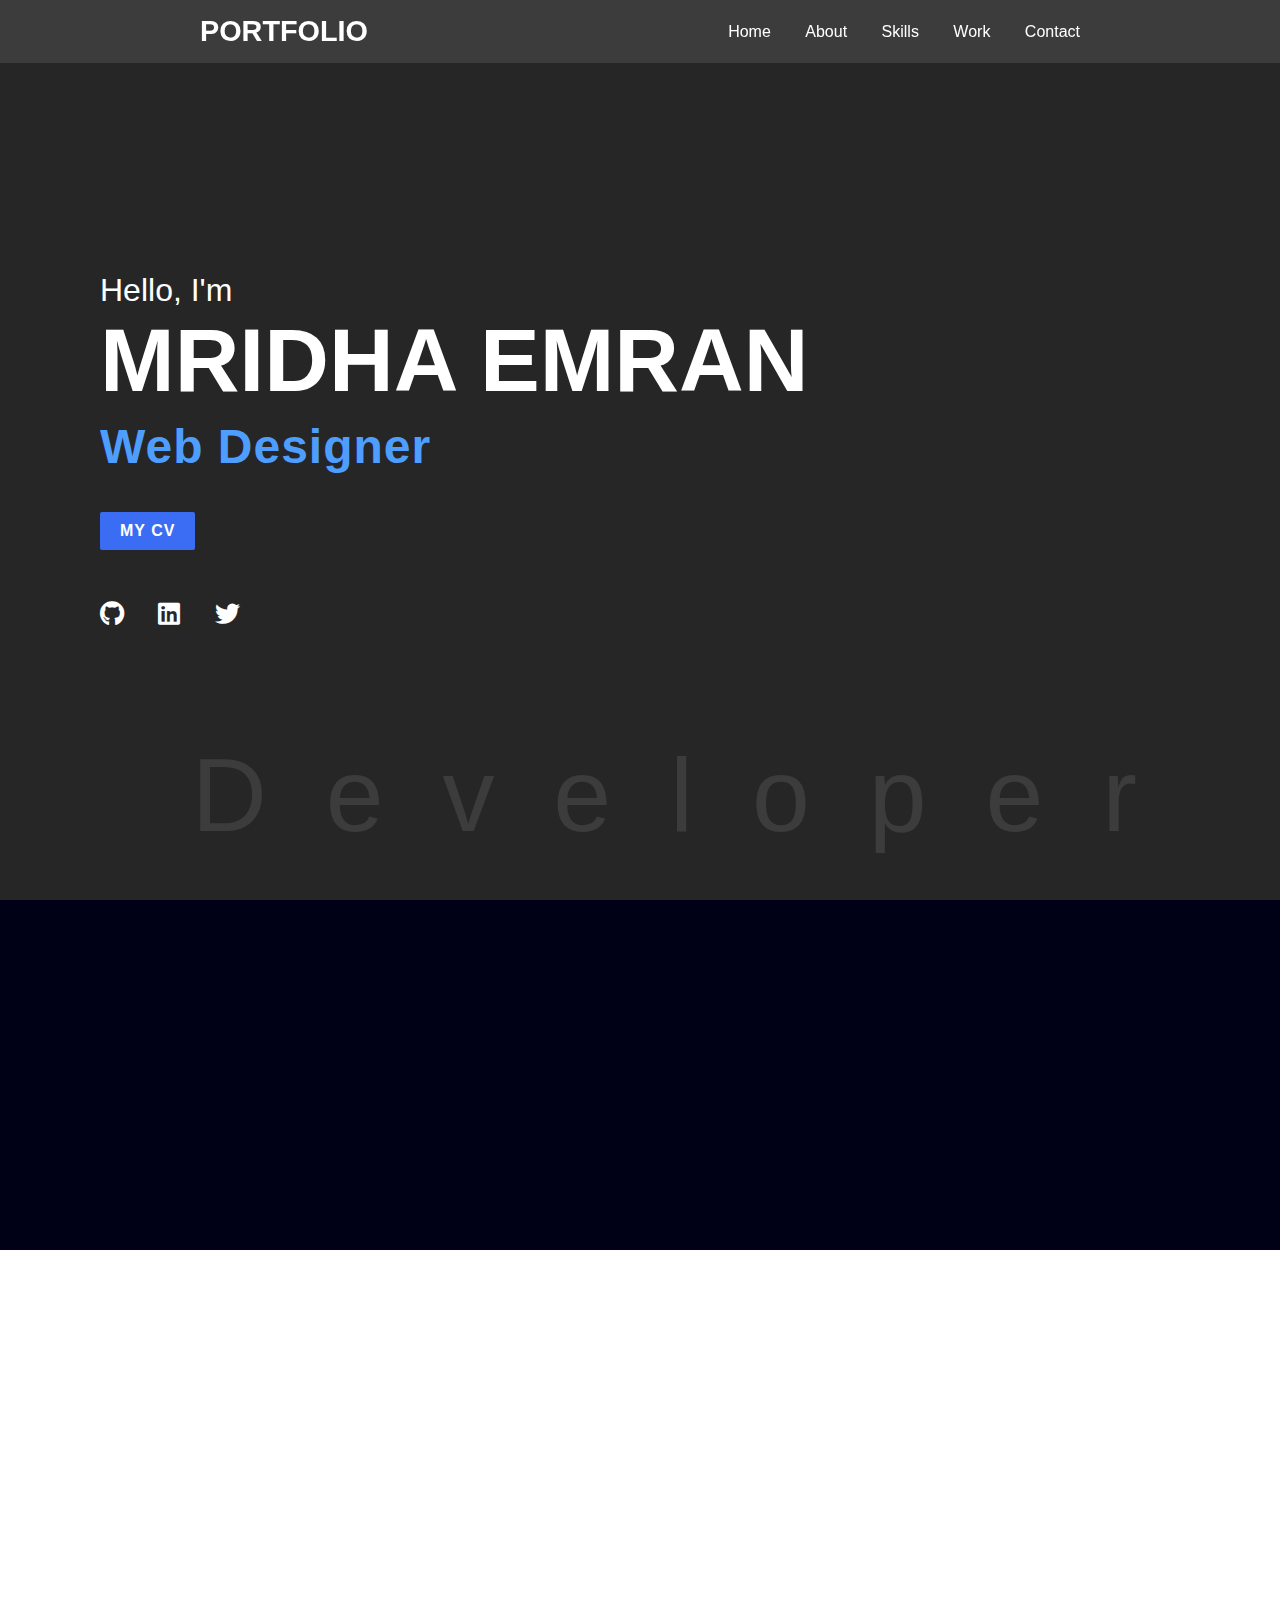
==== index.html @ 888cc500 "protfolio" ====
<!DOCTYPE html>
<html lang="en" dir="ltr">
  <head>
    <meta charset="utf-8">
    <meta name="viewport" content="width=device-width, initial-scale=1.0">
    <title>Responsive Personal Portfolio Website - HTML, CSS & Vanilla Javascript</title>
    <link rel="stylesheet" href="style.css">
    <link rel="stylesheet" href="https://cdnjs.cloudflare.com/ajax/libs/font-awesome/5.15.2/css/all.min.css">
    <link href='https://cdn.jsdelivr.net/npm/boxicons@2.0.5/css/boxicons.min.css' rel='stylesheet'>
  </head>
  <body>

    <div class="scrollToTop-btn">
      <i class="fas fa-angle-up"></i>
    </div>

    <header>
      <a href="#" class="brand">Portfolio</a>
      <div class="menu-btn"></div>
      <div class="navigation">
        <a href="#main">Home</a>
        <a href="#about">About</a>
        <a href="#skills">Skills</a>
        <a href="#work">Work</a>
        <a href="#contact">Contact</a>
      </div>
    </header>

    <section class="main" id="main">
        <div class="circle1"></div>
      <div class="content">
        <h2>Hello, I'm<br><span>MRIDHA EMRAN</span></h2>
        <div class="animated-text">
          <h3>Web Designer</h3>
          <h3>FULL STACK Developer</h3>
        </div>
        <a href="image/développeur web cv.pdf" class="btn">my cv</a>
        <div class="media-icons">
          <a href="#"><i class="fab fa-github"></i></a>
          <a href="#"><i class="fab fa-linkedin"></i></a>
          <a href="#"><i class="fab fa-twitter"></i></a>
        </div>
      </div>
      <div class="watermark1">
        <span>D</span>
        <span>e</span>
        <span>v</span>
        <span>e</span>
        <span>l</span>
        <span>o</span>
        <span>p</span>
        <span>e</span>
        <span>r</span>
    </div>


    </section>

    <section class="about" id="about">
      <div class="title reveal">
        <h2 class="section-title">About Me</h2>
      </div>
      <div class="content">
        
        <div class="column col-right reveal">
          <h2 class="content-title">Hey There! I'm Emran Mridha</h2>
          <p class="paragraph-text">I started my coding journey very recently and now I'm  doing a training fullstck web developer . You may have noticed from my portfolio,  i have done some project during my training.  i   like to do interesting design and user-friendly functionality. now i am searching for a traineeship to make myself better in web developer.if you're looking for a developer to add to your team, I'd love to hear from you!
          </p>
          <a href="#" class="btn">See More</a>
        </div>
      </div>
    </section>

    <section class="skills-contact" id="skills">
      <div class="title reveal">
        <h2 class="section-title">Skills</h2>
      </div>
      <div class="content">
        <div class="row">
          <div class="card reveal">
            <div class="contact-icon">
              <i class='bx bxl-javascript  myDIV' style='color:#d5f302'></i>
            </div>
            <div class="info">
              <h3>Javascript</h3>
              
            </div>
          </div>
          <div class="card reveal">
            <div class="contact-icon">
              <i class='bx bxl-react  hideDiv' style='color:#0a1af5' ></i>
            </div>
            <div class="info">
              <h3>Recat</h3>
              
            </div>
          </div>
          <div class="card reveal">
            <div class="contact-icon">
              <i class='bx bxl-jquery hideDiv-jquery' style='color:#0038f0' ></i>
            </div>
            <div class="info">
              <h3>JQuery</h3>
          
            </div>
          </div>
          <div class="card reveal">
            <div class="contact-icon">
              <i class='bx bxl-nodejs  hideDiv-nodejs' style='color:#0aef0a' ></i> 
            </div>
            <div class="info">
              <h3>Node.js</h3>
              
            </div>
          </div>
          <div class="card reveal">
            <div class="contact-icon">
              <i class='bx bxs-data  hideDiv-mongodb' style='color:#0aef0a' ></i>
            </div>
            <div class="info">
              <h3>MongoDB</h3>
            
            </div>
          </div>
          <div class="card reveal">
            <div class="contact-icon">
              <i class='bx bxl-html5  hideDiv-html' style='color:#f3781f' ></i>
            </div>
            <div class="info">
              <h3>HTML</h3>
              
            </div> 
          </div>
          <div class="card reveal">
            <div class="contact-icon">
              <i class='bx bxl-css3 hideDiv-css' style='color:#2040f5' ></i>
            </div>
            <div class="info">
              <h3>CSS</h3>
        
            </div>
          </div>
          <div class="card reveal">
            <div class="contact-icon">
              <i class='bx bxl-bootstrap hideDiv-bootstrap' style='color:#8720f5' ></i>
            </div>
            <div class="info">
              <h3>Bootstrap</h3>
              
            </div>
          </div>
          
        </div>
       
    </section>

    <section class="work" id="work">
      <div class="title reveal">
        <h2 class="section-title">My Work</h2>
      </div>
      <div class="content">
        <div class="card reveal">
          <div class="card-img">
            <img src="image/screen2.png" alt="">
          </div>
        </div>
        <div class="card reveal">
          <div class="card-img">
            <img src="image/screen3.png" alt="">
          </div>
        </div>
        <div class="card reveal">
          <div class="card-img">
            <img src="image/image.jpg" alt="">
          </div>
        </div>
       
        <div class="title reveal">
          <a href="#" class="btn">See All</a>
        </div>
      </div>
    </section>

    <section class="skills-contact" id="contact">
      <div class="title reveal">
        <h2 class="section-title">Contact Me</h2>
      </div>
      <div class="content">
        <div class="row">
          <div class="card reveal">
            <div class="contact-icon">
              <i class="fas fa-map-marker-alt"></i>
            </div>
            <div class="info">
              <h3>Address</h3>
              <span>Address, City, Country</span>
            </div>
          </div>
          <div class="card reveal">
            <div class="contact-icon">
              <i class="fas fa-phone"></i>
            </div>
            <div class="info">
              <h3>Phone</h3>
              <span>+07 54 40 47 36</span>
            </div>
          </div>
          <div class="card reveal">
            <div class="contact-icon">
              <i class="fas fa-envelope"></i>
            </div>
            <div class="info">
              <h3>Email Address</h3>
              <span>tec.emran@gmail.com</span>
            </div>
          </div> 
        </div>
        <!-- <div class="row">
          <div class="contact-form reveal">
            <h3>Send Message</h3>
            <div class="input-box">
              <input type="text" name="" value="" placeholder="Name">
            </div>
            <div class="input-box">
              <input type="text" name="" value="" placeholder="Email">
            </div>
            <div class="input-box">
              ,
            </div>
            <div class="input-box">
              <input type="submit" class="send-btn" name="" value="Send"/>
            </div>
          </div>
        </div>
      </div> -->
    </section>

    
    <script src="script.js" charset="utf-8"></script>


  </body>
</html>
---- style.css ----
*{
  margin: 0;
  padding: 0;
  box-sizing: border-box;
  font-family: 'Poppins', sans-serif;
  scroll-behavior: smooth;
}

section{
  padding: 50px 100px;
}

.main{
  position: relative;
  width: 100%;
  min-height: 100vh;
  display: flex;
  align-items: center;
  background: #262626;
  background-size: cover;
  background-position: center;
  background-attachment: fixed;
}

.main .content{
  max-width: 800px;
}

.main .content h2{
  color: #fff;
  font-size: 2em;
  font-weight: 500;
}

.main .content h2 span{
  font-size: 2.8em;
  font-weight: 600;
}
.watermark1{
	position: absolute;
	bottom: 5%;
	right: 10%;
	font-size: 6.5em;
	letter-spacing: 15px;
	color: rgba(255,255,255,0.1);
}

.animated-text{
  position: relative;
  height: 70px;
  overflow: hidden;
}

.animated-text h3{
  color: #4e9eff;
  font-size: 3em;
  font-weight: 700;
  line-height: 70px;
  letter-spacing: 1px;
}

.animated-text h3:nth-child(1){
  animation: text-move 10s infinite;
}

@keyframes text-move{
  0%{
    margin-top: 0;
  }
  25%{
    margin-top: -70px;
  }
  50%{
    margin-top: -140px;
  }
  75%{
    margin-top: -70px;
  }
  100%{
    margin-top: 0;
  }
}

.btn{
  color: #fff;
  background: #3a6cf4;
  font-size: 1em;
  font-weight: 600;
  display: inline-block;
  padding: 10px 20px;
  text-transform: uppercase;
  text-decoration: none;
  letter-spacing: 1px;
  border-radius: 2px;
  margin-top: 30px;
  transition: 0.5s ease;
}

.btn:hover{
  background: #235bf6;
}

.media-icons{
  margin-top: 50px;
}

.media-icons a{
  color: #fff;
  font-size: 25px;
  margin-right: 30px;
}

header{
  z-index: 999;
  position: fixed;
  background: rgba(255, 255, 255, 0.1);
  top: 0;
  left: 0;
  width: 100%;
  padding: 15px 200px;
  display: flex;
  justify-content: space-between;
  align-items: center;
  transition: 0.5s ease;
}

header.sticky{
  background: #3a6cf4;
  padding: 10px 200px;
}

header .brand{
  color: #fff;
  font-size: 1.8em;
  font-weight: 700;
  text-transform: uppercase;
  text-decoration: none;
}

header .navigation{
  position: relative;
}

header .navigation a{
  color: #fff;
  font-size: 1em;
  font-weight: 500;
  text-decoration: none;
  margin-left: 30px;
}

header .navigation a:hover{
  color: #3a6cf4;
}

header.sticky .navigation a:hover{
  color: #000;
}

body{
  min-height: 110vh;
}

.title{
  width: 100%;
  display: flex;
  justify-content: center;
  align-items: center;
  flex-direction: column;
}

.section-title{
  position: relative;
  color: #3a6cf4;
  font-size: 2.2em;
  font-weight: 800;
  margin-bottom: 60px;
}

.section-title:before{
  content: '';
  position: absolute;
  top: 56px;
  left: 50%;
  width: 140px;
  height: 4px;
  background: #3a6cf4;
  transform: translateX(-50%);
}

.section-title:after{
  content: '';
  position: absolute;
  top: 50px;
  left: 50%;
  width: 15px;
  height: 15px;
  border-radius: 50%;
  background: #3a6cf4;
  transform: translateX(-50%);
}

.about{
  position: relative;
  width: 100%;
  background: #000016;
  color: aliceblue;
}
.skills-contact .content{
  display: flex;
  justify-content: center;
  flex-wrap: wrap;
  flex-direction: column;
  margin-top: 20px;
}

.skills-contact .content .row{
  display: flex;
  justify-content: center;
  flex-wrap: wrap;
  flex-direction: row;
}

.skills-contact .content .row .card{
  background: #fff;
  width: 240px;
  margin: 20px;
  padding: 25px;
  display: flex;
  justify-content: center;
  align-items: center;
  flex-direction: column;
  box-shadow: 0 5px 25px rgba(1 1 1 / 15%);
  border-radius: 10px;
}

.skills-contact .content .row .card .contact-icon{
  color: #3a6cf4;
  font-size: 4em;
  text-align: center;
  transition: transform 0.5s ease;
}

.skills-contact .content .row .card:hover .contact-icon{
  transform: translateY(-10px);
}

.skills-contact .content .row .card .info{
  text-align: center;
}

.skills-contact .content .row .card .info h3{
  color: #111;
  font-size: 1.2em;
  font-weight: 700;
  margin: 10px;
}

.skills-contact .content .row .card .info span{
  color: #666;
  font-weight: 500;
}


.work{
  background: #000016;
}

.work .content{
  display: flex;
  justify-content: center;
  flex-direction: row;
  flex-wrap: wrap;
  margin-top: 20px;
}

.work .content .card{
  width: 340px;
  margin: 15px;
}

.work .content .card .card-img{
  position: relative;
  width: 100%;
  height: 260px;
  overflow: hidden;
  border-radius: 10px;
}

.work .content .card .card-img img{
  position: absolute;
  top: 0;
  left: 0;
  width: 100%;
  height: 100%;
  object-fit: cover;
  border-radius: 10px;
  transition: 0.5s ease;
}

.work .content .card .card-img img:hover{
  transform: scale(1.2);
}



/* .contact-form{
  background: #fff;
  max-width: 600px;
  margin-top: 50px;
  padding: 50px;
  border-radius: 10px;
  box-shadow: 0 5px 25px rgba(1 1 1 / 15%);
}

.contact-form h3{
  color: #111;
  font-size: 1.6em;
  font-weight: 600;
  text-align: center;
  margin-bottom: 40px;
}

.contact-form .input-box{
  position: relative;
  width: 100%;
  margin-bottom: 20px;
}

.contact-form .input-box input,
.contact-form .input-box textarea{
  color: #111;
  width: 100%;
  padding: 10px;
  font-size: 1em;
  font-weight: 400;
  outline: none;
  border: 1px solid #111;
  border-radius: 5px;
  resize: none;
}

.contact-form .input-box .send-btn{
  color: #fff;
  background: #3a6cf4;
  display: inline-block;
  font-size: 1.1em;
  font-weight: 500;
  text-transform: uppercase;
  letter-spacing: 2px;
  width: 100%;
  border: none;
  cursor: pointer;
  transition: 0.5s ease;
}

.contact-form .input-box .send-btn:hover{
  background: #235bf6;
} */

@media (max-width: 1040px){
  header{
    padding: 12px 20px;
  }

  header.sticky{
    padding: 10px 20px;
  }

  header .navigation{
    display: none;
  }

  header .navigation.active{
    z-index: 888;
    position: fixed;
    background: #fff;
    top: 0;
    right: 0;
    width: 380px;
    height: 100%;
    display: flex;
    justify-content: center;
    align-items: center;
    flex-direction: column;
    box-shadow: 0 5px 25px rgba(1 1 1 / 15%);
    transition: 0.3s ease;
  }

  header .navigation a{
    color: #000;
    font-size: 1.2em;
    margin: 10px;
    padding: 0 20px;
    border-radius: 20px;
  }

  header .navigation a:hover{
    background: #3a6cf4;
    color: #fff;
    transition: 0.3s ease;
  }

  .menu-btn{
    position: absolute;
    background: url(image/menu.png)no-repeat;
    background-size: 30px;
    background-position: center;
    width: 40px;
    height: 40px;
    right: 0;
    margin: 0 20px;
    cursor: pointer;
    transition: 0.3s ease;
  }

  .menu-btn.active{
    z-index: 999;
    background: url(image/close.png)no-repeat;
    background-size: 25px;
    background-position: center;
    transition: 0.3s ease;
    filter: invert(1);
  }

  section{
    padding: 80px 20px;
  }

  .main .content h2{
    font-size: 1em;
  }

  .animated-text h3{
    font-size: 2.2em;
  }
  .watermark1{

	bottom: 10%;
	right: 5%;
	font-size: 2.5em;
	letter-spacing: 10px;
	color: rgba(255,255,255,0.1);
}

  .section-title{
    font-size: 1.8em;
  }

  .about .content{
    flex-direction: column;
  }

  .about .content .column{
    position: relative;
    width: 100%;
  }


  .contact-form{
    padding: 35px 40px;
  }
}

.scrollToTop-btn{
  z-index: 999;
  position: fixed;
  background: #3a6cf4;
  color: #fff;
  width: 45px;
  height: 45px;
  right: 0;
  bottom: 10px;
  font-size: 22px;
  text-align: center;
  line-height: 45px;
  border-radius: 3px;
  cursor: pointer;
  pointer-events: none;
  opacity: 0;
  transition: all 0.3s ease;
}

.scrollToTop-btn.active{
  right: 20px;
  opacity: 1;
  pointer-events: auto;
}

.reveal{
  position: relative;
  transform: translateY(50px);
  opacity: 0;
  transition: all 1.5s ease;
}

.reveal.active{
  transform: translateY(0);
  opacity: 1;
}
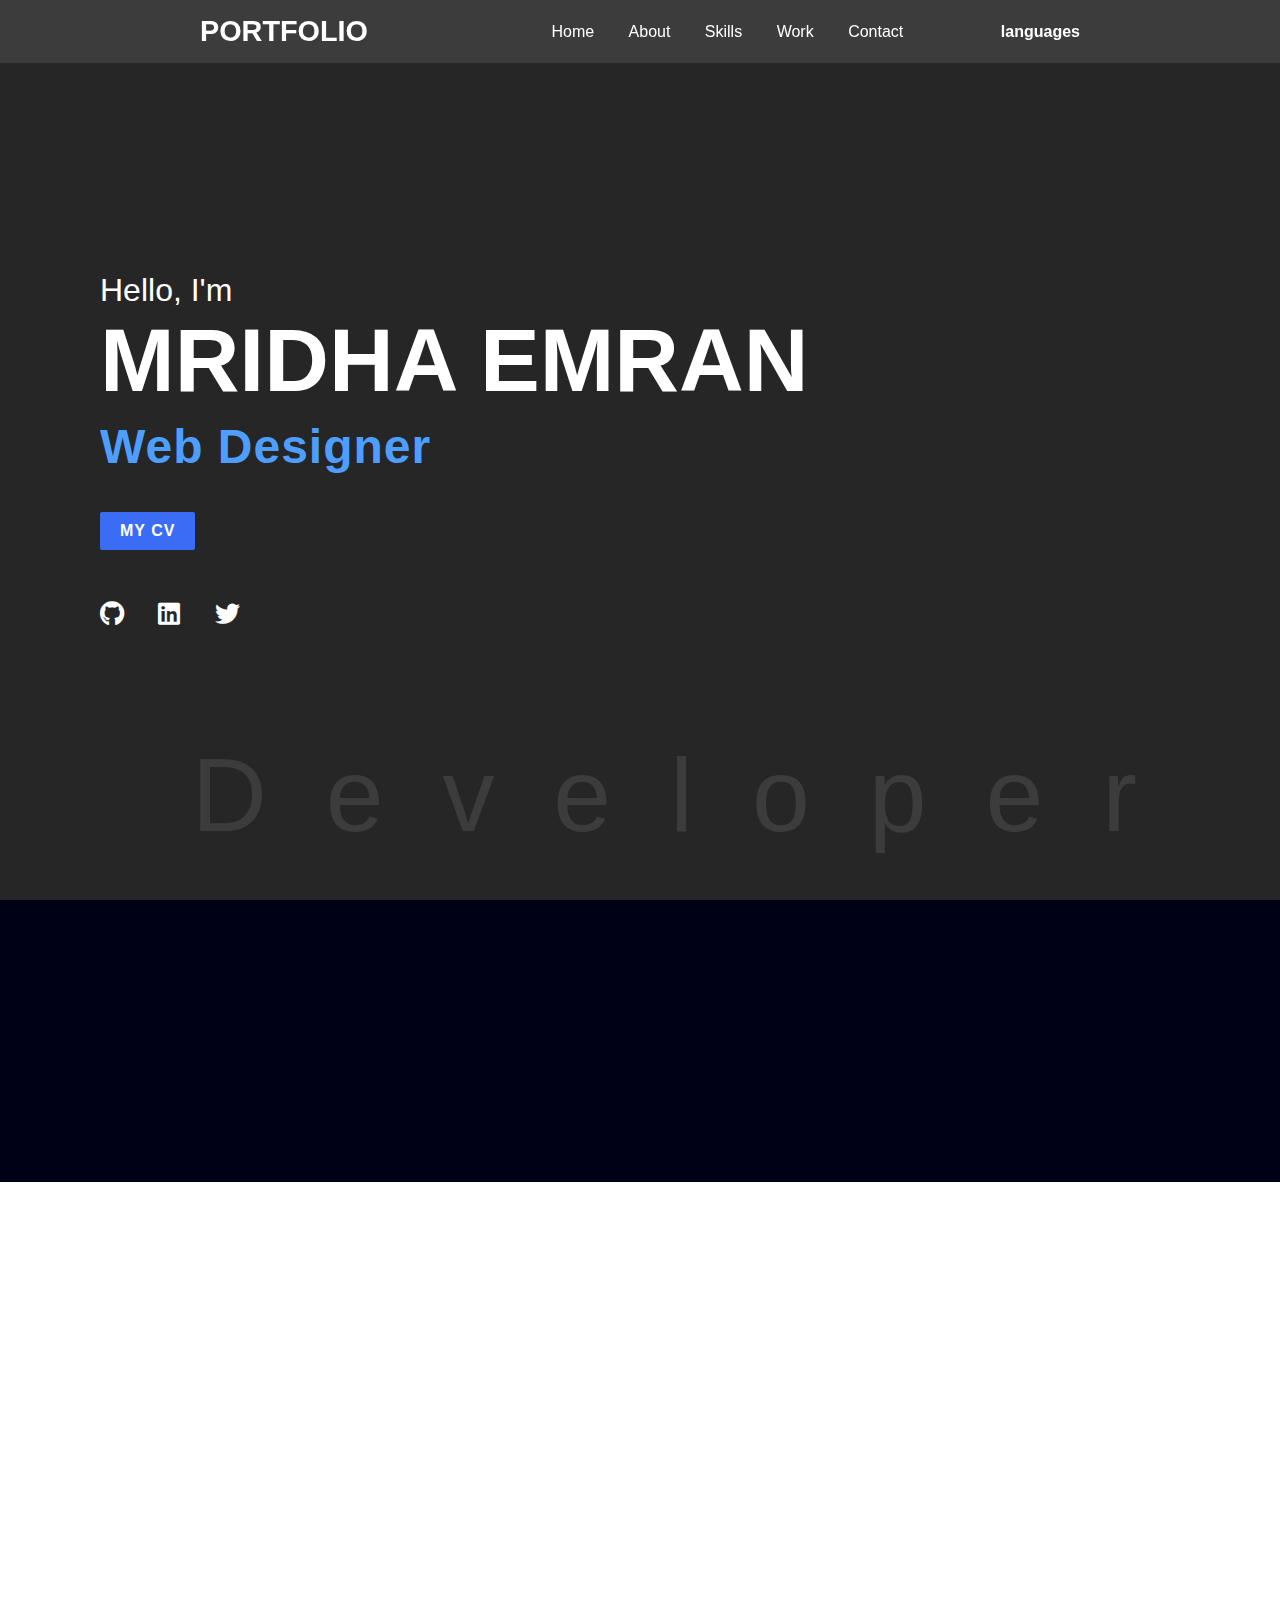
==== commit aa327a92: "franch v add" ====
--- a/index.html
+++ b/index.html
@@ -3,7 +3,7 @@
   <head>
     <meta charset="utf-8">
     <meta name="viewport" content="width=device-width, initial-scale=1.0">
-    <title>Responsive Personal Portfolio Website - HTML, CSS & Vanilla Javascript</title>
+    <title>Emran-Portfolio</title>
     <link rel="stylesheet" href="style.css">
     <link rel="stylesheet" href="https://cdnjs.cloudflare.com/ajax/libs/font-awesome/5.15.2/css/all.min.css">
     <link href='https://cdn.jsdelivr.net/npm/boxicons@2.0.5/css/boxicons.min.css' rel='stylesheet'>
@@ -24,6 +24,20 @@
         <a href="#work">Work</a>
         <a href="#contact">Contact</a>
       </div>
+      <div class="lang-menu">
+        <div class="selected-lang">
+            languages
+        </div>
+        <ul>
+            <li>
+                <a href="./index.html" class="en">English</a>
+            </li>
+            <li>
+                <a href="./frIndex.html" class="fr">French</a>
+            </li>
+        </ul>
+        
+    </div>
     </header>
 
     <section class="main" id="main">
@@ -64,9 +78,9 @@
         
         <div class="column col-right reveal">
           <h2 class="content-title">Hey There! I'm Emran Mridha</h2>
-          <p class="paragraph-text">I started my coding journey very recently and now I'm  doing a training fullstck web developer . You may have noticed from my portfolio,  i have done some project during my training.  i   like to do interesting design and user-friendly functionality. now i am searching for a traineeship to make myself better in web developer.if you're looking for a developer to add to your team, I'd love to hear from you!
+          <p class="paragraph-text">I started my coding journey very recently and now I'm doing a training full-stack web developer. You may have noticed from my portfolio, I have done some projects during my training.  I like to do interesting designs and user-friendly functionality. now I am searching for a traineeship to make myself better in web development. if you're looking for a developer to add to your team, I'd love to hear from you!
           </p>
-          <a href="#" class="btn">See More</a>
+          <!-- <a href="#" class="btn">See More</a> -->
         </div>
       </div>
     </section>
@@ -159,24 +173,79 @@
         <h2 class="section-title">My Work</h2>
       </div>
       <div class="content">
-        <div class="card reveal">
-          <div class="card-img">
-            <img src="image/screen2.png" alt="">
-          </div>
-        </div>
-        <div class="card reveal">
-          <div class="card-img">
-            <img src="image/screen3.png" alt="">
-          </div>
-        </div>
-        <div class="card reveal">
-          <div class="card-img">
-            <img src="image/image.jpg" alt="">
-          </div>
-        </div>
-       
+
+        <a href="https://github.com/mridha-emran/wather-app">
+          <div class="card reveal">
+            <div class="card-img">
+              <img src="image/weather-gif.gif" alt="">
+            </div>
+            <div class="middle">
+              <div class="text">
+                
+                <h3>weather app</h3>
+                <p>an application Created from an API that allows users to learn about the weather in any city in the world. background change according to weather and users can add 3 favorite cities in Favorites (localstorage)</p>
+                <h3> Technologies used:</h3>
+                  <li>React (+ Hooks)</li>
+                 <li>
+                  CSS3
+                 </li> 
+              </div>
+            </div>
+          </div>
+        </a>
+        <a href="https://github.com/mridha-emran/full-stack-app-blog">
+          <div class="card reveal">
+            <div class="card-img">
+              <img src="image/new-blog.gif" alt="">
+            </div>
+            <div class="middle">
+              <div class="text">
+                <h3>blog-fullstak</h3>
+                <p>a full-stack blog application where users can perform CRUD functions with their post and their account. </p>
+                <h3> Technologies used:</h3>
+                <ul>
+                  <li>
+                    <h4> front-end</h4>
+
+                    React (Hooks / useLocation/ useREf )
+                    </br>
+                    Axios
+                    </br>
+                   CSS3
+                    </br>
+                 </li>
+                  <li>
+                  <h4> Back-end</h4>
+                    node.js(express)
+                  </br> 
+                  mongodb
+                </li>
+                 </ul>
+               </div>
+            </div>
+          </div>
+        </a>
+        <a href="https://github.com/mridha-emran/react/tree/master/chapitre_06/movice">
+          <div class="card reveal">
+            <div class="card-img">
+              <img src="image/move-new.gif" alt="">
+            </div>
+            <div class="middle">
+              <div class="text">
+                  <h3>moviec</h3>
+                <p>an application created from an API. It allows users to discover the most popular movies and releases of the week. It is also possible to choose between 2 films the one you prefer and to save it in Favorites (localStorage)
+                </p>
+                <h3> Technologies used:</h3>
+                <li>React (class)</li>
+               <li>
+                 Boostsrap
+               </li> 
+              </div>
+            </div>
+          </div>
+        </a>
         <div class="title reveal">
-          <a href="#" class="btn">See All</a>
+          <a href="https://github.com/mridha-emran?tab=repositories" class="btn">See All</a>
         </div>
       </div>
     </section>
@@ -193,7 +262,7 @@
             </div>
             <div class="info">
               <h3>Address</h3>
-              <span>Address, City, Country</span>
+              <span>noisy-le-sec</span>
             </div>
           </div>
           <div class="card reveal">
--- a/style.css
+++ b/style.css
@@ -149,6 +149,65 @@
   text-decoration: none;
   margin-left: 30px;
 }
+.lang-menu {
+  width: 100px;
+  text-align: right;
+  font-weight: bold;
+  position: relative;
+}
+
+.lang-menu .selected-lang {
+  color: #fff;
+}
+
+.lang-menu .selected-lang:before {
+  display: inline-block;
+
+}
+
+.lang-menu ul {
+  display: none;
+  background-color: #fff;
+  border: 1px solid #f8f8f8;
+  top: 45px;
+  right: 0px;
+  width: 125px;
+  border-radius: 5px;
+  box-shadow: 0px 1px 10px rgba(0,0,0,0.2);
+}
+
+
+.lang-menu ul li {
+  list-style: none;
+  text-align: left;
+  display: flex;
+  justify-content: space-between;
+}
+
+.lang-menu ul li a {
+  text-decoration: none;
+  width: 125px;
+  padding: 5px 10px;
+  display: block;
+}
+
+.lang-menu ul li:hover {
+  background-color: #f2f2f2;
+}
+
+.lang-menu ul li a:before {
+  content: '';
+  display: inline-block;
+  width: 10px;
+  height: 10px;
+  vertical-align: middle;
+
+}
+
+
+.lang-menu:hover ul {
+  display: block;
+}
 
 header .navigation a:hover{
   color: #3a6cf4;
@@ -278,6 +337,9 @@
 .work .content .card{
   width: 340px;
   margin: 15px;
+  position: relative;
+  cursor: pointer;
+ 
 }
 
 .work .content .card .card-img{
@@ -299,9 +361,38 @@
   transition: 0.5s ease;
 }
 
+.work .content .card .middle {
+  transition: .5s ease;
+  opacity: 0;
+  position: absolute;
+  width: 100%;
+  top: 40%;
+  left: 50%;
+  transform: translate(-50%, -50%);
+  -ms-transform: translate(-50%, -50%);
+  text-align: center;
+  margin-top: 20px;
+  
+}
+
 .work .content .card .card-img img:hover{
   transform: scale(1.2);
-}
+  opacity: 0.3;
+}
+
+.work .content .card:hover .middle {
+  opacity: .75;
+}
+
+.work .content .card .middle .text {
+  background-color:black;
+  color:white;
+  padding: 05px 35px;
+}
+
+
+
+
 
 
 
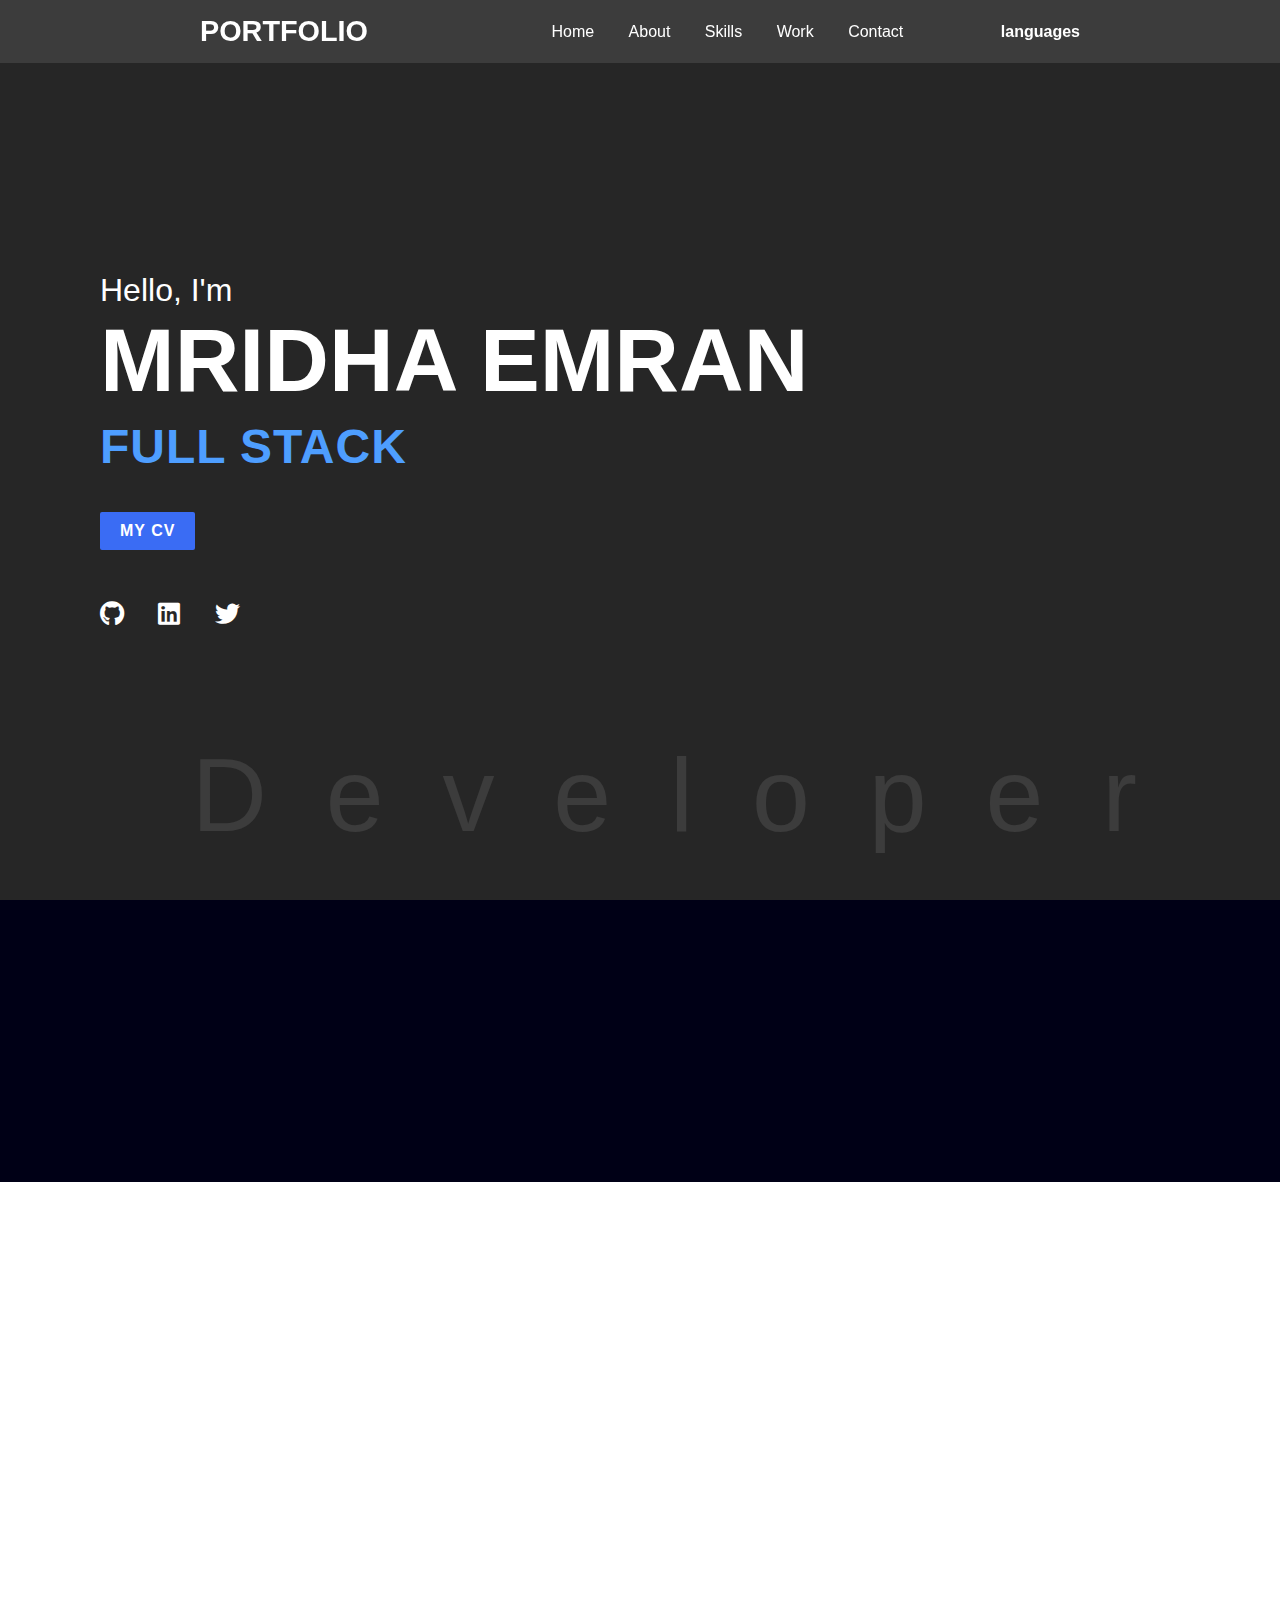
==== commit 22361132: "app link add" ====
--- a/index.html
+++ b/index.html
@@ -39,22 +39,27 @@
         
     </div>
     </header>
-
+    
+    
     <section class="main" id="main">
-        <div class="circle1"></div>
       <div class="content">
         <h2>Hello, I'm<br><span>MRIDHA EMRAN</span></h2>
         <div class="animated-text">
-          <h3>Web Designer</h3>
-          <h3>FULL STACK Developer</h3>
-        </div>
-        <a href="image/développeur web cv.pdf" class="btn">my cv</a>
+          <h3>FULL STACK</h3>
+          <h3>Developer</h3>
+        </div>
+        <a href="image/développeur full-stack.pdf" class="btn">my cv</a>
         <div class="media-icons">
           <a href="#"><i class="fab fa-github"></i></a>
           <a href="#"><i class="fab fa-linkedin"></i></a>
           <a href="#"><i class="fab fa-twitter"></i></a>
         </div>
       </div>
+      <!-- <div class=" PROFIL-image">
+        <img src="image/cv.photo.jpg" alt="">
+      </div> -->
+      
+
       <div class="watermark1">
         <span>D</span>
         <span>e</span>
@@ -173,8 +178,7 @@
         <h2 class="section-title">My Work</h2>
       </div>
       <div class="content">
-
-        <a href="https://github.com/mridha-emran/wather-app">
+        <a class="newLink" href="https://github.com/mridha-emran/wather-app" target="blank">
           <div class="card reveal">
             <div class="card-img">
               <img src="image/weather-gif.gif" alt="">
@@ -190,10 +194,13 @@
                   CSS3
                  </li> 
               </div>
+              <div class="title reveal">
+                <a href="https://mridha-emran.github.io/wather-app/" target="blank" class="btn01">link</a>
+              </div>
             </div>
           </div>
         </a>
-        <a href="https://github.com/mridha-emran/full-stack-app-blog">
+        <a class="newLink" href="https://github.com/mridha-emran/full-stack-app-blog" target="blank">
           <div class="card reveal">
             <div class="card-img">
               <img src="image/new-blog.gif" alt="">
@@ -205,27 +212,30 @@
                 <h3> Technologies used:</h3>
                 <ul>
                   <li>
-                    <h4> front-end</h4>
-
-                    React (Hooks / useLocation/ useREf )
+                    <h4> Front-end</h4>
+
+                    React (Hooks / useLocation / useRef )
                     </br>
-                    Axios
-                    </br>
-                   CSS3
-                    </br>
+                    Axios / CSS3                 
                  </li>
                   <li>
                   <h4> Back-end</h4>
-                    node.js(express)
-                  </br> 
-                  mongodb
+                    Node.js(express) / Mongodb
+                </li>
+
+                <li>
+                  <h4> Deploy</h4>
+                  <p> Herok</p>
                 </li>
                  </ul>
                </div>
+               <div>
+                <a href="https://emran-blog.herokuapp.com/" target="blank" class="btn01">link</a>
+              </div>
             </div>
           </div>
         </a>
-        <a href="https://github.com/mridha-emran/react/tree/master/chapitre_06/movice">
+        <a  class="newLink" href="https://github.com/mridha-emran/react/tree/master/chapitre_06/movice" target="blank">
           <div class="card reveal">
             <div class="card-img">
               <img src="image/move-new.gif" alt="">
@@ -241,11 +251,14 @@
                  Boostsrap
                </li> 
               </div>
+              <!-- <div class="newLink" class="title reveal03">
+               <a href=" https://mridha-emran.github.io/movie/" target="blank" class="btn03">link</a>
+             </div> -->
             </div>
           </div>
         </a>
         <div class="title reveal">
-          <a href="https://github.com/mridha-emran?tab=repositories" class="btn">See All</a>
+          <a href="https://github.com/mridha-emran?tab=repositories"  target="blank" class="btn">See All</a>
         </div>
       </div>
     </section>
--- a/style.css
+++ b/style.css
@@ -371,8 +371,13 @@
   transform: translate(-50%, -50%);
   -ms-transform: translate(-50%, -50%);
   text-align: center;
-  margin-top: 20px;
+  text-decoration: none;
+  margin-top: 25px;
   
+}
+
+.newLink{
+  text-decoration: none;
 }
 
 .work .content .card .card-img img:hover{
@@ -386,9 +391,38 @@
 
 .work .content .card .middle .text {
   background-color:black;
+  font-size: 15px;
   color:white;
-  padding: 05px 35px;
-}
+  padding: 05px 20px;
+  text-decoration: none;
+}
+
+.work .content .card .middle .text h3 {
+   color:red;
+}
+
+.work .content .card .middle .text h4 {
+  color:saddlebrown;
+}
+.work .content .card .middle .text li{
+ list-style: none;
+}
+
+.btn01{
+  color: #fff;
+  background: #0736b8;
+  font-size: 1em;
+  font-weight: 400;
+  display: inline-block;
+  padding: 05px 20px;
+  text-transform: uppercase;
+  text-decoration: none;
+  border-radius: 3px;
+  margin-top: 10px;
+  transition: 0.5s ease;
+}
+
+
 
 
 
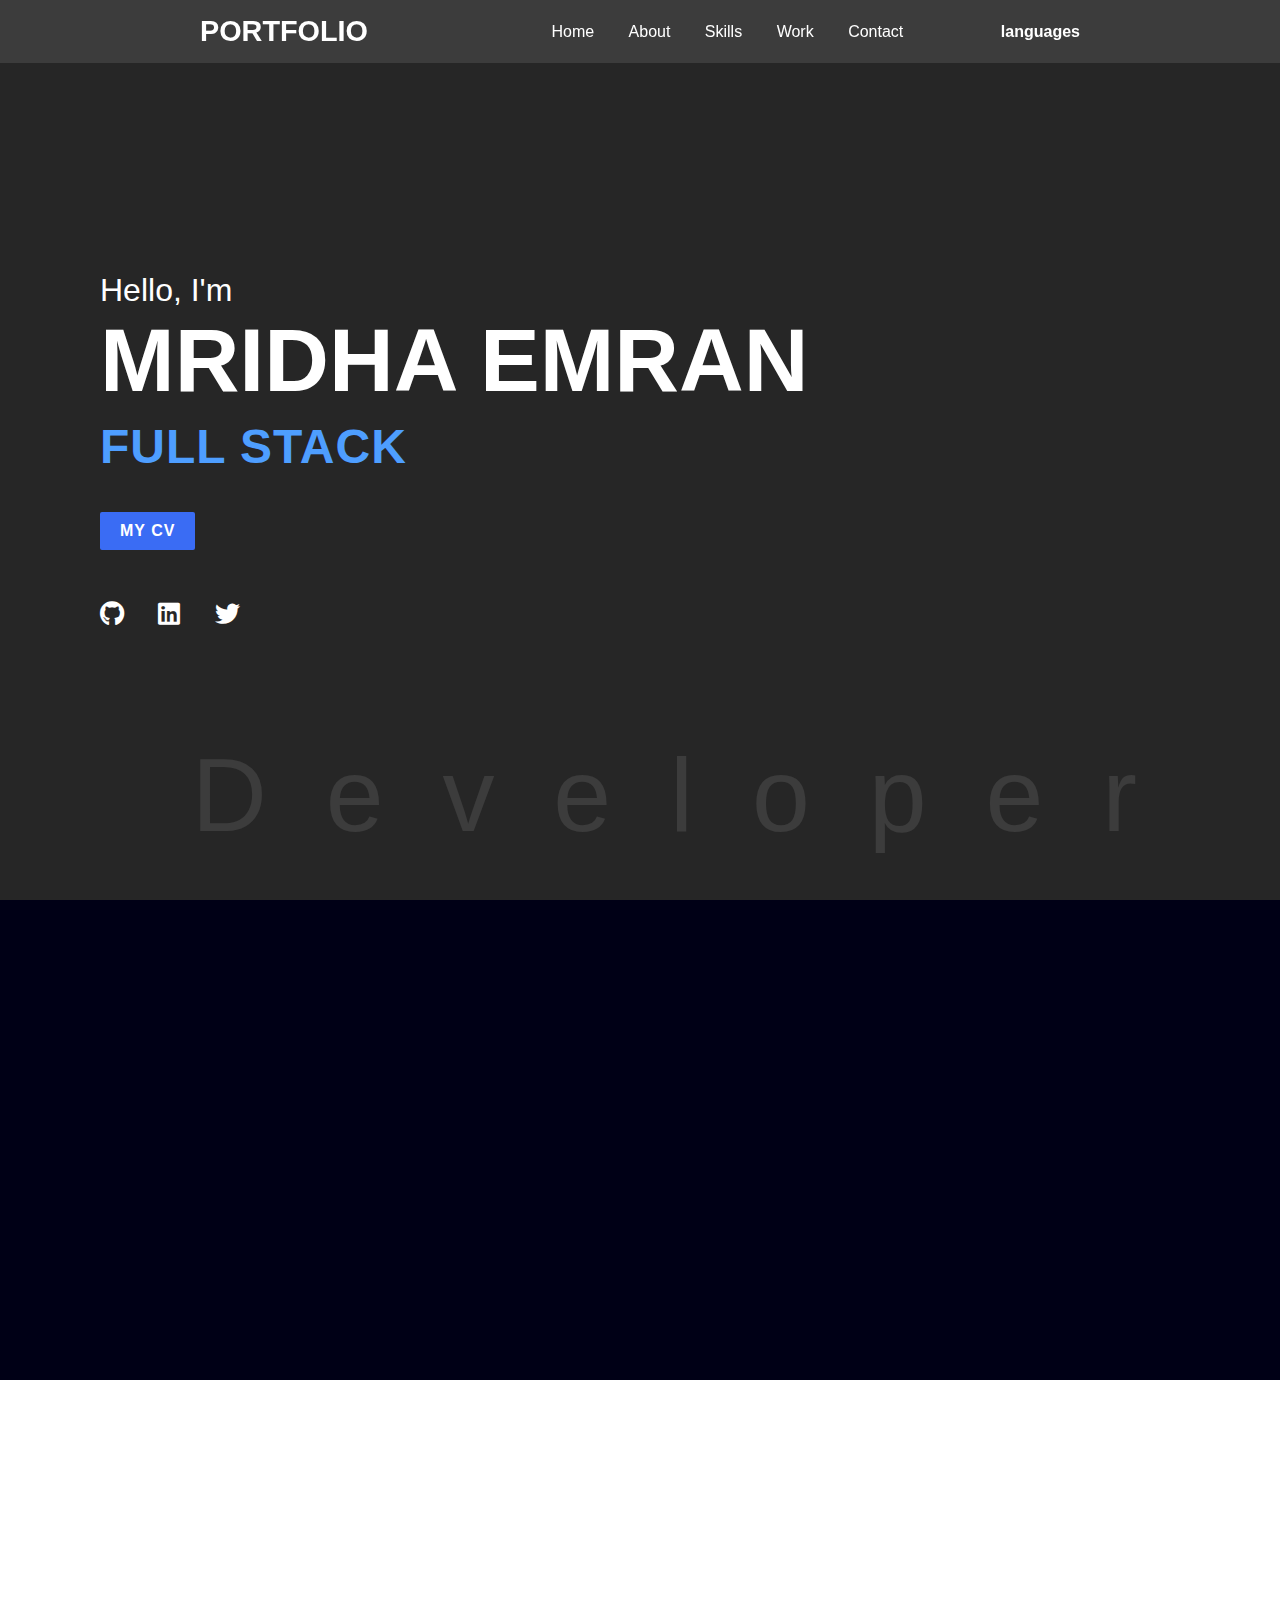
==== commit 074f8ecb: "photo add" ====
--- a/index.html
+++ b/index.html
@@ -51,13 +51,10 @@
         <a href="image/développeur full-stack.pdf" class="btn">my cv</a>
         <div class="media-icons">
           <a href="#"><i class="fab fa-github"></i></a>
-          <a href="#"><i class="fab fa-linkedin"></i></a>
-          <a href="#"><i class="fab fa-twitter"></i></a>
-        </div>
-      </div>
-      <!-- <div class=" PROFIL-image">
-        <img src="image/cv.photo.jpg" alt="">
-      </div> -->
+          <a href="https://www.linkedin.com/in/emran-mridha-developpeur-web-alternance/" target="blank"><i class="fab fa-linkedin"></i></a>
+          <a href="https://github.com/mridha-emran" target="blank"><i class="fab fa-twitter"></i></a>
+        </div>
+      </div>
       
 
       <div class="watermark1">
@@ -81,11 +78,16 @@
       </div>
       <div class="content">
         
-        <div class="column col-right reveal">
+        <div class="col-left reveal">
           <h2 class="content-title">Hey There! I'm Emran Mridha</h2>
           <p class="paragraph-text">I started my coding journey very recently and now I'm doing a training full-stack web developer. You may have noticed from my portfolio, I have done some projects during my training.  I like to do interesting designs and user-friendly functionality. now I am searching for a traineeship to make myself better in web development. if you're looking for a developer to add to your team, I'd love to hear from you!
           </p>
           <!-- <a href="#" class="btn">See More</a> -->
+        </div>
+        <div class="col-right reveal">
+          <div class="img-card">
+            <img src="image/cv.photo.jpg" alt="">
+          </div>
         </div>
       </div>
     </section>
--- a/style.css
+++ b/style.css
@@ -261,11 +261,54 @@
 }
 
 .about{
-  position: relative;
   width: 100%;
   background: #000016;
   color: aliceblue;
 }
+
+.about .content{
+  position: relative;
+  width: 100%;
+  display: flex;
+  justify-content:space-between;
+  margin-top: 20px;
+  margin-bottom: 10px;
+}
+
+.col-left{
+  width: 50%;
+}
+
+.content-title{
+  font-size: 2em;
+  font-weight: 800;
+  margin-bottom: 20px;
+}
+
+.paragraph-text{
+  font-size: 1em;
+  line-height: 1.8;
+}
+
+
+.col-right{  
+  width: 45%;
+}
+
+ .img-card{
+  position: relative;
+  width: 80%;
+  min-height: 250px;
+  margin-left: 10%;
+}
+ .img-card img{
+  position: absolute;
+  width: 60%;
+  height: 110%;
+  border-radius: 10px;
+  object-fit: cover;
+}
+
 .skills-contact .content{
   display: flex;
   justify-content: center;
